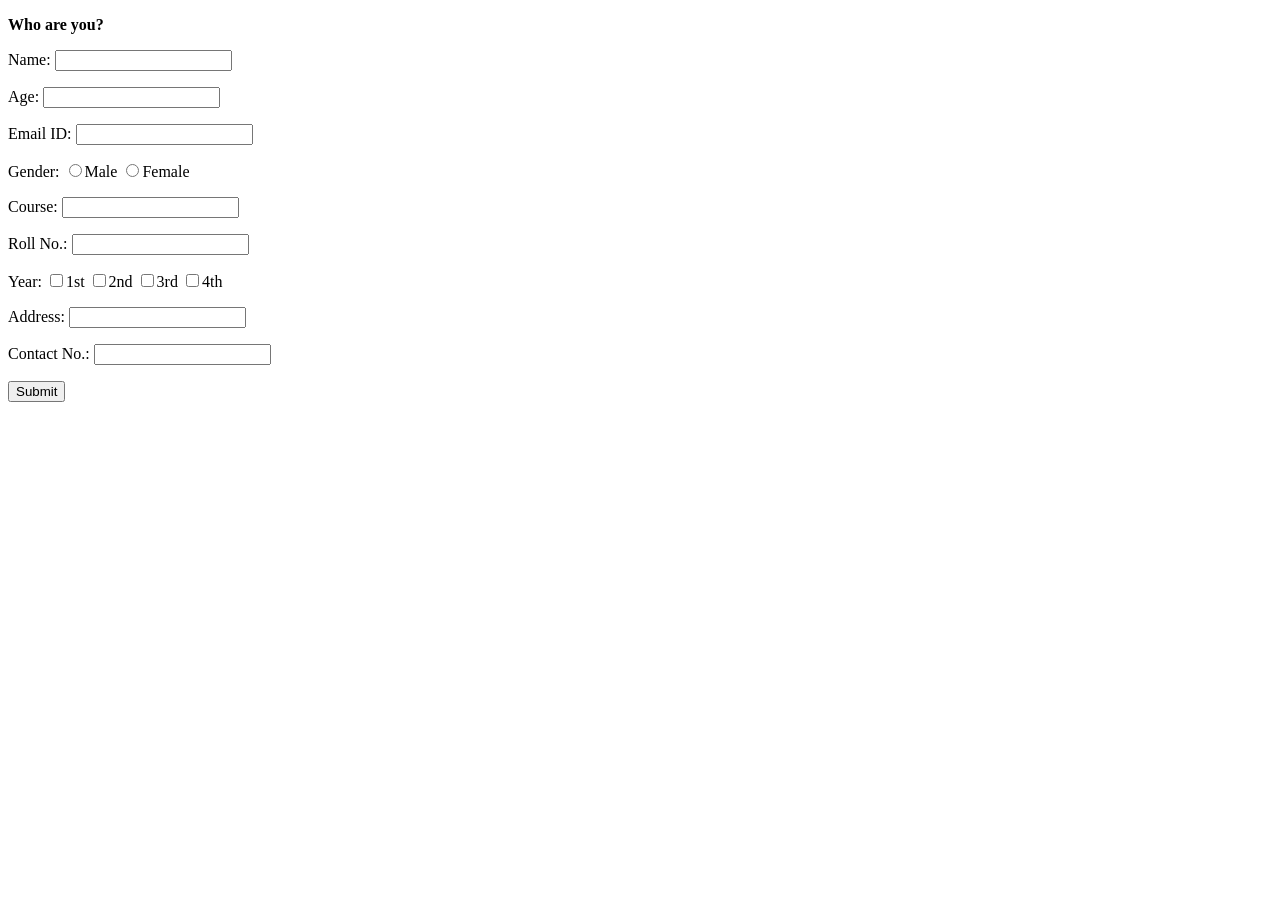
==== index.html @ d9dd0b8f "Session 4" ====
<!DOCTYPE html>
<html lang="en">
<head>
    <meta charset="UTF-8">
    <meta http-equiv="X-UA-Compatible" content="IE=edge">
    <meta name="viewport" content="width=device-width, initial-scale=1.0">
    <title>Kartik Padave</title>
</head>
<body>
    <!-- <h1>Name: Kartik Padave</h1>
    <h2>SAP ID: 70362019039</h2>
    <h3>Roll No.: A022</h3>
    <h4>College: NMIMS, Navi Mumbai</h4>
    <h5>Course: CSBS (BTech)</h5>
    <h6>Year: 3rd</h6>

    <hr size="10" noshade width="100%" style="align-items: right;">

    <p>
        Lorem ipsum dolor sit amet, consectetur adipiscing elit. Aliquam ut lacus tortor. Etiam porta laoreet maximus. Donec rutrum aliquet quam, 
        at tempor ipsum dictum sed. Maecenas accumsan suscipit faucibus. Vestibulum ante ipsum primis in faucibus orci luctus et ultrices posuere 
        cubilia curae; Vivamus condimentum, sapien eget blandit semper, urna ligula ultrices felis, eget imperdiet nisi enim sit amet dolor. 
        Vestibulum nisi libero, laoreet et erat cursus, faucibus maximus lacus. Morbi eget libero massa. Proin et volutpat lorem. Cras nec 
        scelerisque justo. Etiam at ligula laoreet, venenatis justo laoreet, interdum libero. Suspendisse in aliquet turpis. Suspendisse a 
        ultrices augue. Nullam ultricies iaculis felis sed rutrum.
    </p>
    <br>Next Line
    <p>
        Lorem ipsum dolor sit amet, consectetur adipiscing elit. Aliquam ut lacus tortor. Etiam porta laoreet maximus. Donec rutrum aliquet quam, 
        at tempor ipsum dictum sed. Maecenas accumsan suscipit faucibus. Vestibulum ante ipsum primis in faucibus orci luctus et ultrices posuere 
        cubilia curae; Vivamus condimentum, sapien eget blandit semper, urna ligula ultrices felis, eget imperdiet nisi enim sit amet dolor. 
        Vestibulum nisi libero, laoreet et erat cursus, faucibus maximus lacus. Morbi eget libero massa. Proin et volutpat lorem. Cras nec 
        scelerisque justo. Etiam at ligula laoreet, venenatis justo laoreet, interdum libero. Suspendisse in aliquet turpis. Suspendisse a 
        ultrices augue. Nullam ultricies iaculis felis sed rutrum.
    </p>

    <hr size="10" noshade width="100%" style="align-items: right;">

    <i>Italics Font</i>
    <b>Bold Font</b>
    <pre>Preformatted Text</pre>
    <strong>Strong Font</strong>
    <address>Address Font</address>
    <cite>Citation Font</cite>
    <br>
    <code>Source Code Font</code>

    <hr size="10" noshade width="100%" style="align-items: right;">

    <font size="12" color="Red" face="verdana">Font Experiment</font>

    <hr size="10" noshade width="100%" style="align-items: right;">

    <ul>Unordered List:
        <li type="Disc">Item 1</li>
        <li type="circle">Item 2</li>
        <li type="Square">Item 3</li>
    </ul>

    <hr size="10" noshade width="100%" style="align-items: right;">

    <ol>Ordered List:
        <li type="i">Item 1</li>
        <li type="I">Item 2</li>
        <li type="a">Item 3</li>
        <li type="A">Item 3</li>
        <li type="1">Item 3</li>
    </ol>

    <hr size="10" noshade width="100%" style="align-items: right;">

    <dl>
        <dt>Coffee</dt>
        <dd>Black hot drink</dd>
        <dt>Milk</dt>
        <dd>White cold drink</dd>
    </dl>

    <hr size="10" noshade width="100%" style="align-items: right;">

    <a href="https://www.linkedin.com/feed/" style="font-size: 30px;">LinkedIn</a>
    <br>
    <a href="E:\College\SEM VI\CN\Books" style="font-size: 30px;">CN Textbook</a>
    <br>

    <hr size="10" noshade width="100%" style="align-items: right;">

    <img src="E:\Downloads\download (1).jfif" alt="test-image" width="200px" height="500px" hspace="20px" vspace="30px" style="border: 10 10 10 10; align-items: center;">Test Image -->

    <p><b>Who are you?</b></p>

    <form method="post" action="">
        <p>Name: 
            <input type="text" name="textfield">
        </p>
        <p>Age: 
            <input type="text" name="textfield">
        </p>
        <p>Email ID:
            <input type="email" id="email" name="email">
        </p>
        <p>Gender: 
            <input type="radio" name="gender" value="m">Male
            <input type="radio" name="gender" value="f">Female
        </p>
        <p>Course: 
            <input type="text" name="textfield">
        </p>
        <p>Roll No.: 
            <input type="text" name="textfield">
        </p>
        <p>Year: 
            <input type="checkbox" id="vehicle1" name="vehicle1" value="Bike">1st
            <input type="checkbox" id="vehicle1" name="vehicle1" value="Bike">2nd
            <input type="checkbox" id="vehicle1" name="vehicle1" value="Bike">3rd
            <input type="checkbox" id="vehicle1" name="vehicle1" value="Bike">4th
        </p>
        <p>Address: 
            <input type="text" name="textfield">
        </p>
        <p>Contact No.: 
            <input type="number" name="textfield">
        </p>
        <input type="submit" value="Submit">
    </form>
</body>
</html>
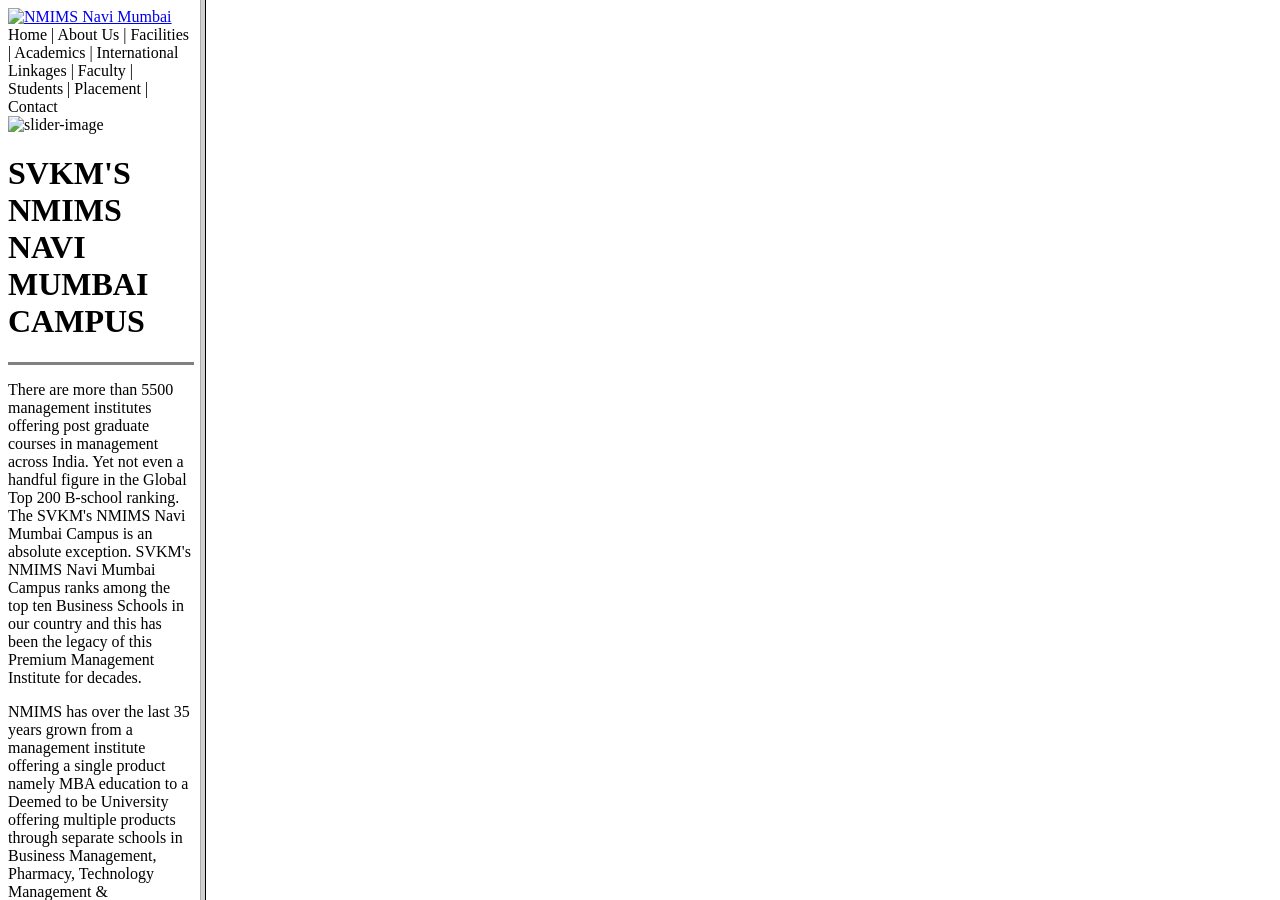
==== commit ddba30cc: "Session 4" ====
--- a/index.html
+++ b/index.html
@@ -6,8 +6,8 @@
     <meta name="viewport" content="width=device-width, initial-scale=1.0">
     <title>Kartik Padave</title>
 </head>
-<body>
-    <!-- <h1>Name: Kartik Padave</h1>
+<!-- <body>
+    <h1>Name: Kartik Padave</h1>
     <h2>SAP ID: 70362019039</h2>
     <h3>Roll No.: A022</h3>
     <h4>College: NMIMS, Navi Mumbai</h4>
@@ -85,7 +85,7 @@
 
     <hr size="10" noshade width="100%" style="align-items: right;">
 
-    <img src="E:\Downloads\download (1).jfif" alt="test-image" width="200px" height="500px" hspace="20px" vspace="30px" style="border: 10 10 10 10; align-items: center;">Test Image -->
+    <img src="E:\Downloads\download (1).jfif" alt="test-image" width="200px" height="500px" hspace="20px" vspace="30px" style="border: 10 10 10 10; align-items: center;">Test Image
 
     <p><b>Who are you?</b></p>
 
@@ -123,5 +123,13 @@
         </p>
         <input type="submit" value="Submit">
     </form>
-</body>
+</body> -->
+<frameset cols="200, *">
+    <frame src="nmims.html" name="menu-page"/>
+    <noframes>
+        <body>
+            Your browser does not support frames.
+        </body>
+    </noframes>
+</frameset>
 </html>
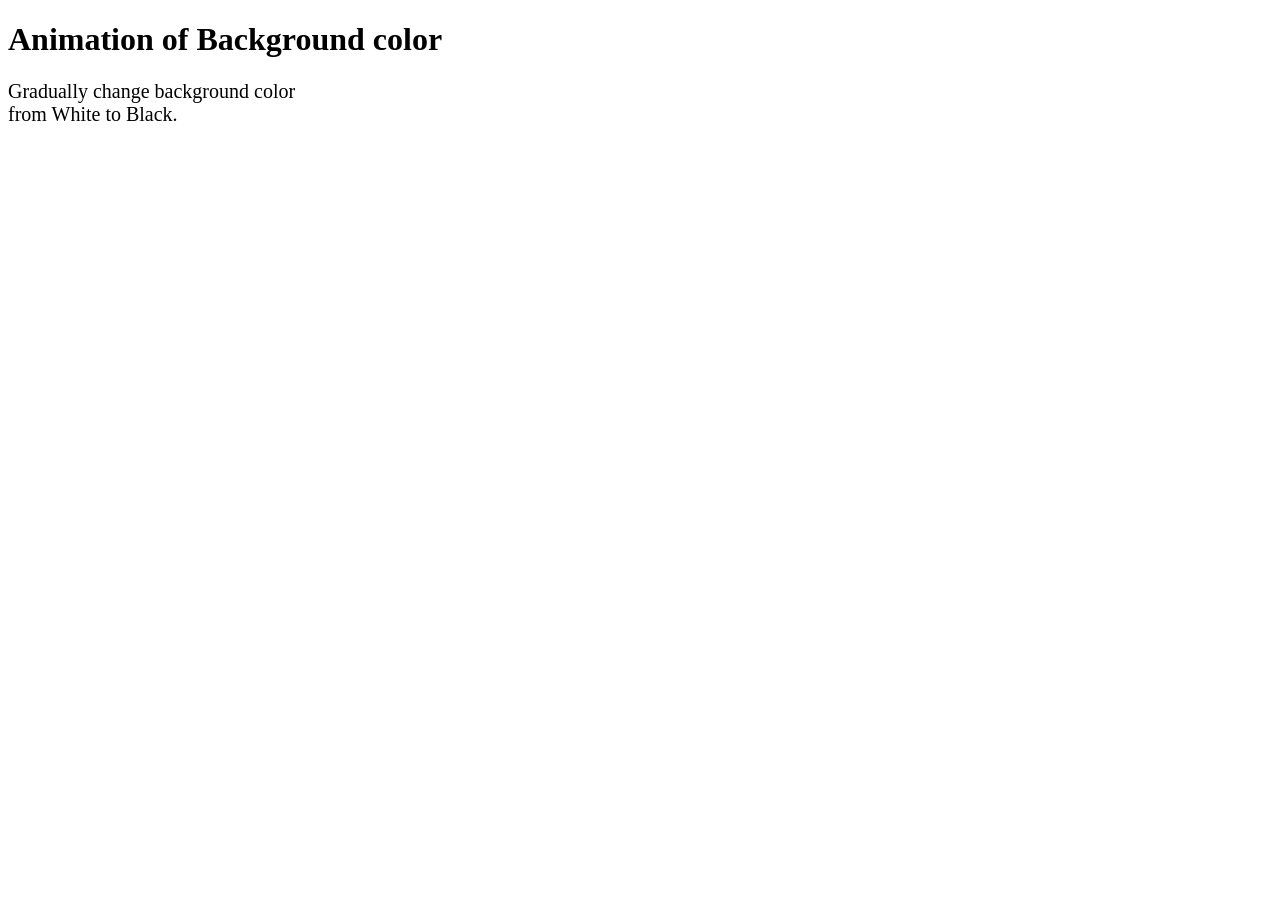
==== commit 6135f366: "Session 5" ====
--- a/index.html
+++ b/index.html
@@ -4,10 +4,46 @@
     <meta charset="UTF-8">
     <meta http-equiv="X-UA-Compatible" content="IE=edge">
     <meta name="viewport" content="width=device-width, initial-scale=1.0">
+    <style>
+        /* #header {
+            color: brown;
+            text-align: center;
+        }
+
+        .sub-heading {
+            color: blue;
+            text-align: center;
+        }
+
+        p {
+            color: red;
+            font-size: 20px;
+        } */
+
+        #myDiv {
+            width: 300px;
+            height: 200px;
+            background: white;
+            color: black;
+            animation: mymove 5s infinite;
+            font-size: 20px;
+        }
+
+        @keyframes mymove {
+            from {
+                background-color: white;
+                color: black;
+            }
+            to {
+                background-color: black;
+                color: blue;
+            }
+        }
+    </style>
     <title>Kartik Padave</title>
 </head>
-<!-- <body>
-    <h1>Name: Kartik Padave</h1>
+<body>
+    <!-- <h1>Name: Kartik Padave</h1>
     <h2>SAP ID: 70362019039</h2>
     <h3>Roll No.: A022</h3>
     <h4>College: NMIMS, Navi Mumbai</h4>
@@ -123,13 +159,28 @@
         </p>
         <input type="submit" value="Submit">
     </form>
-</body> -->
-<frameset cols="200, *">
+
+    <h1 id="header">CSS Tutorial</h1>
+    <h3 class="sub-heading">Cascading Style Sheets</h3>
+    <p>Cascading Style Sheets (CSS) is a style sheet language used for describing the presentation of a document written in a markup language such 
+        as HTML. CSS is a cornerstone technology of the World Wide Web, alongside HTML and JavaScript. CSS is designed to enable the separation of 
+        presentation and content, including layout, colors, and fonts. This separation can improve content accessibility; provide more flexibility 
+        and control in the specification of presentation characteristics; enable multiple web pages to share formatting by specifying the relevant CSS 
+        in a separate .css file, which reduces complexity and repetition in the structural content; and enable the .css file to be cached to improve 
+        the page load speed between the pages that share the file and its formatting.
+    </p> -->
+
+    <h1>Animation of Background color</h1>
+    <div id="myDiv">
+        <p>Gradually change background color from White to Black.</p>
+    </div>
+</body>
+<!-- <frameset cols="200, *">
     <frame src="nmims.html" name="menu-page"/>
     <noframes>
         <body>
             Your browser does not support frames.
         </body>
     </noframes>
-</frameset>
+</frameset> -->
 </html>
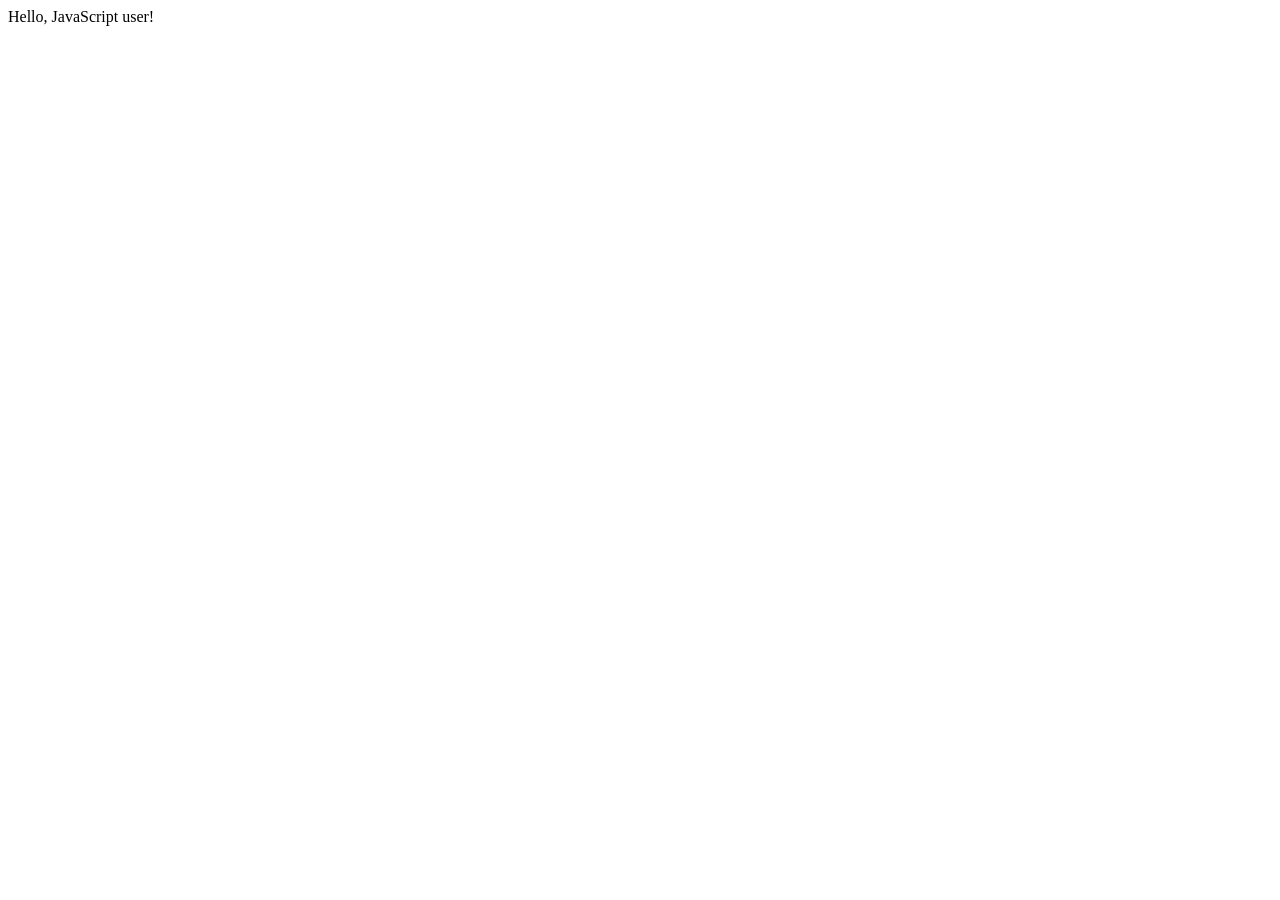
==== commit f759c8ae: "Session 6" ====
--- a/index.html
+++ b/index.html
@@ -4,6 +4,7 @@
     <meta charset="UTF-8">
     <meta http-equiv="X-UA-Compatible" content="IE=edge">
     <meta name="viewport" content="width=device-width, initial-scale=1.0">
+    <link rel="stylesheet" href="index.css">
     <style>
         /* #header {
             color: brown;
@@ -38,6 +39,12 @@
                 background-color: black;
                 color: blue;
             }
+        }
+
+        .Internal-CSS {
+            background-color: greenyellow;
+            color: red;
+            font-size: 30px;
         }
     </style>
     <title>Kartik Padave</title>
@@ -168,12 +175,18 @@
         and control in the specification of presentation characteristics; enable multiple web pages to share formatting by specifying the relevant CSS 
         in a separate .css file, which reduces complexity and repetition in the structural content; and enable the .css file to be cached to improve 
         the page load speed between the pages that share the file and its formatting.
-    </p> -->
+    </p>
 
     <h1>Animation of Background color</h1>
     <div id="myDiv">
         <p>Gradually change background color from White to Black.</p>
     </div>
+
+    <div style="background-color: black; color: aqua;">This is using inline CSS</div>
+    <div class="Internal-CSS">This is using internal CSS</div>
+    <div class="External-CSS">This is using external CSS</div> -->
+
+    <script src="index.js"></script>
 </body>
 <!-- <frameset cols="200, *">
     <frame src="nmims.html" name="menu-page"/>
--- a/index.css
+++ b/index.css
@@ -0,0 +1,4 @@
+.External-CSS {
+    color: brown;
+    font-size: 40px;
+}
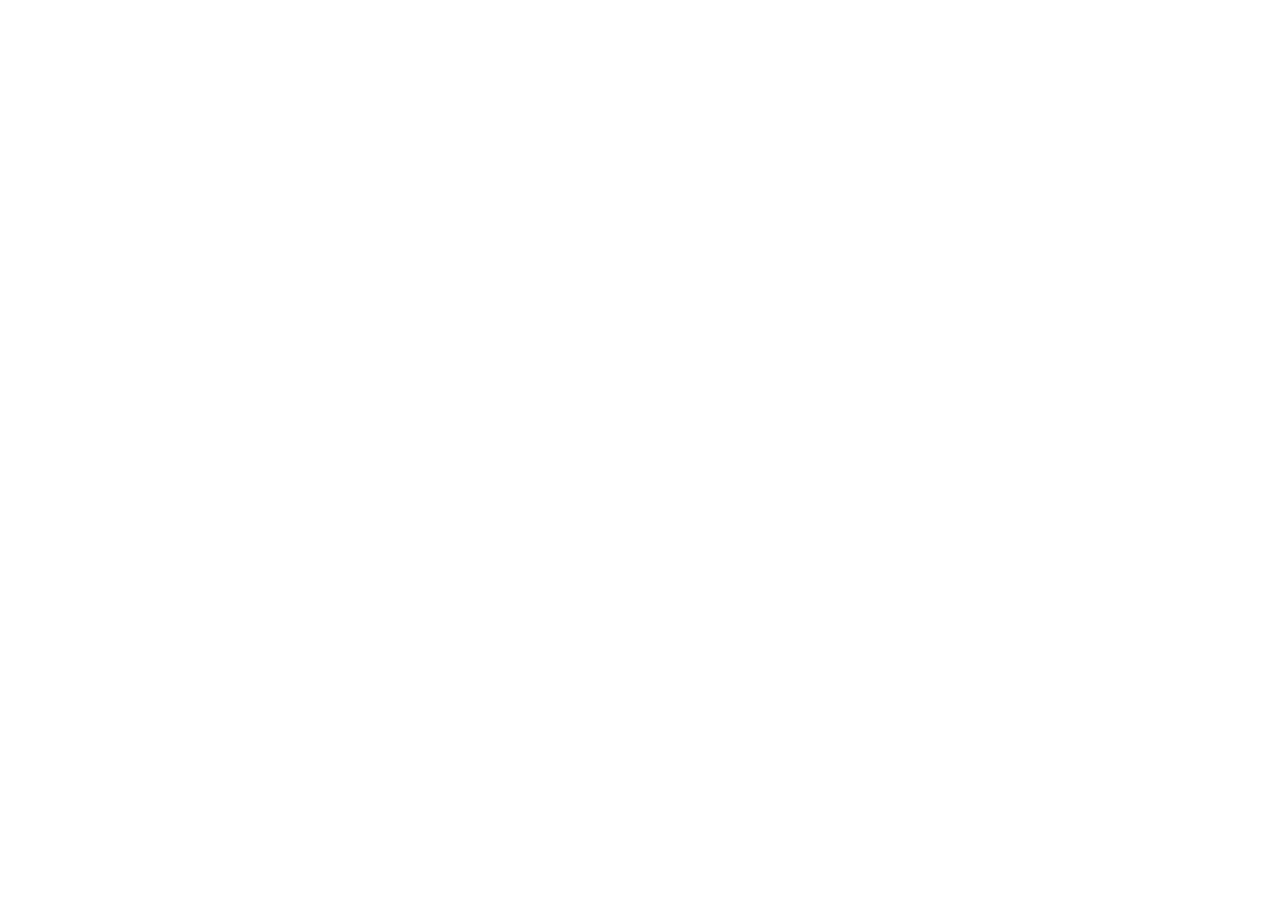
==== commit 8d33b9d5: "Registeration form using Get and Post PHP methods" ====
--- a/index.html
+++ b/index.html
@@ -184,9 +184,19 @@
 
     <div style="background-color: black; color: aqua;">This is using inline CSS</div>
     <div class="Internal-CSS">This is using internal CSS</div>
-    <div class="External-CSS">This is using external CSS</div> -->
-
-    <script src="index.js"></script>
+    <div class="External-CSS">This is using external CSS</div>
+
+    <script src="index.js"></script> -->
+
+    <script>
+        new emp = new Array("ABC", "DEF", "GHI");
+
+        for (i=0; i<emp.length;i++) {
+            document.write(emp[i] + "<br>")
+        }
+    </script>
+
+    <script type="text/javascript"></script>
 </body>
 <!-- <frameset cols="200, *">
     <frame src="nmims.html" name="menu-page"/>
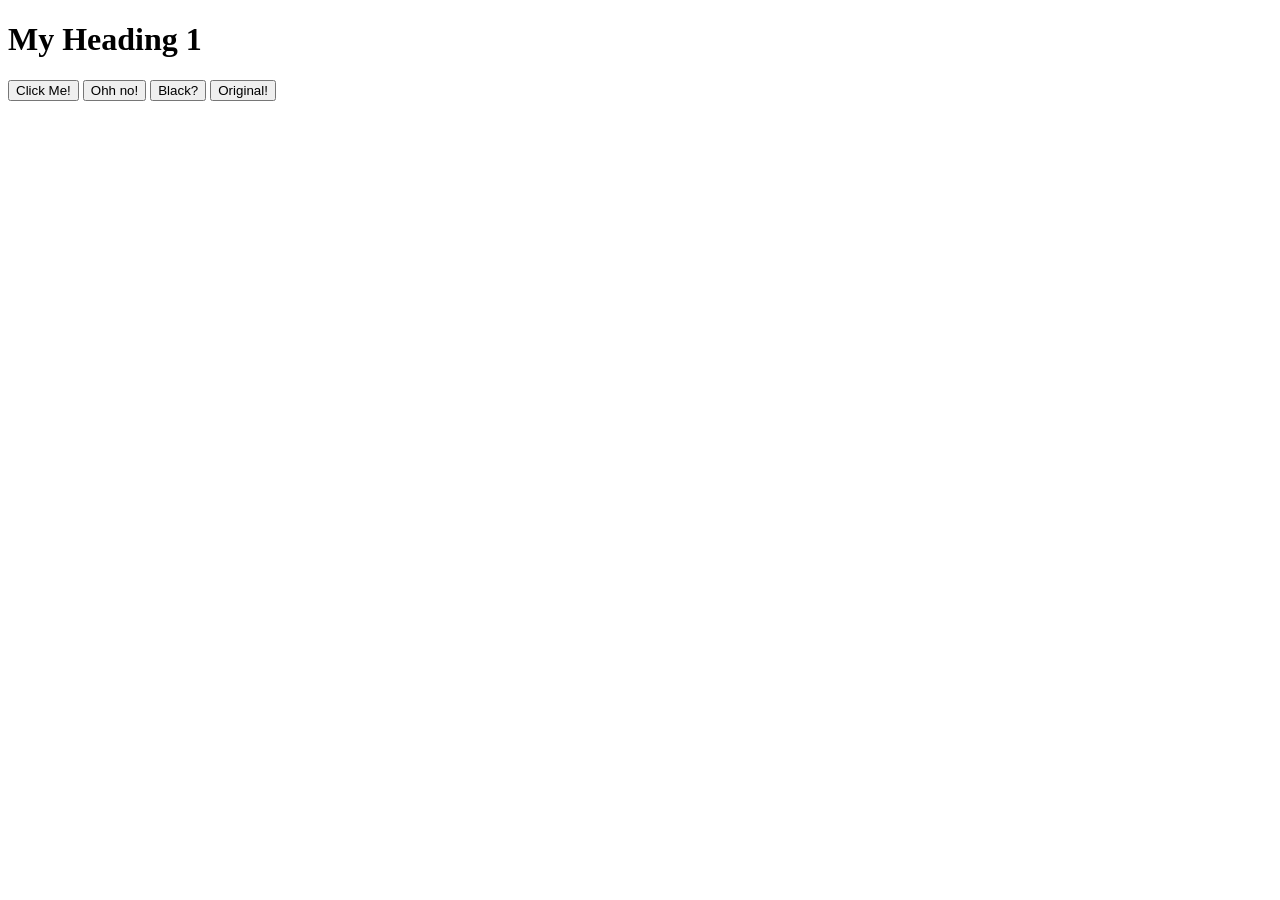
==== commit a4caa19c: "Session 7" ====
--- a/index.html
+++ b/index.html
@@ -5,7 +5,7 @@
     <meta http-equiv="X-UA-Compatible" content="IE=edge">
     <meta name="viewport" content="width=device-width, initial-scale=1.0">
     <link rel="stylesheet" href="index.css">
-    <style>
+    <!-- <style>
         /* #header {
             color: brown;
             text-align: center;
@@ -46,7 +46,7 @@
             color: red;
             font-size: 30px;
         }
-    </style>
+    </style> -->
     <title>Kartik Padave</title>
 </head>
 <body>
@@ -188,7 +188,7 @@
 
     <script src="index.js"></script> -->
 
-    <script>
+    <!-- <script>
         new emp = new Array("ABC", "DEF", "GHI");
 
         for (i=0; i<emp.length;i++) {
@@ -196,7 +196,60 @@
         }
     </script>
 
-    <script type="text/javascript"></script>
+    <script type="text/javascript"></script> -->
+
+    <!-- <script type="text/javascript">
+        var m = new Date();
+        themonth = m.getMonth();
+        document.write(themonth);
+
+        switch(themonth) {
+            case 0: document.write("Cold January!");
+            break;
+            case 4: document.write("The Merry Month of May");
+            break;
+            case 6: document.write("Summer Time!");
+            break;
+            default: document.write("WHen is it Holiday time?");
+        }
+    </script> -->
+
+    <!-- <script>
+        var person = {fname: "John", lname: "Doe", age: 25};
+
+        var text = "";
+        var x;
+
+        for(x in person)
+        {
+            text += person[x] + " ";
+        }
+
+        document.write(text);
+    </script> -->
+
+    <!-- <p id="demo"></p>
+
+    <script>
+        const myObj = {
+            name: "John",
+            age: 30,
+            cars: {
+                car1: "Ford",
+                car2: "BMW",
+                car3: "Fiat"
+            }
+        }
+
+        document.getElementById("demo").innerHTML = myObj.cars.car2;
+    </script> -->
+
+    <h1 id="id1">My Heading 1</h1>
+
+    <button type="button" onclick="document.getElementById('id1').style.color='red'">Click Me!</button>
+    <button type="button" onclick="document.getElementById('id1').innerHTML='Now not allowed!'">Ohh no!</button>
+    <button type="button" onclick="document.getElementById('id1').style.color='black'">Black?</button>
+    <button type="button" onclick="document.getElementById('id1').innerHTML='My Heading 1!'">Original!</button>
 </body>
 <!-- <frameset cols="200, *">
     <frame src="nmims.html" name="menu-page"/>
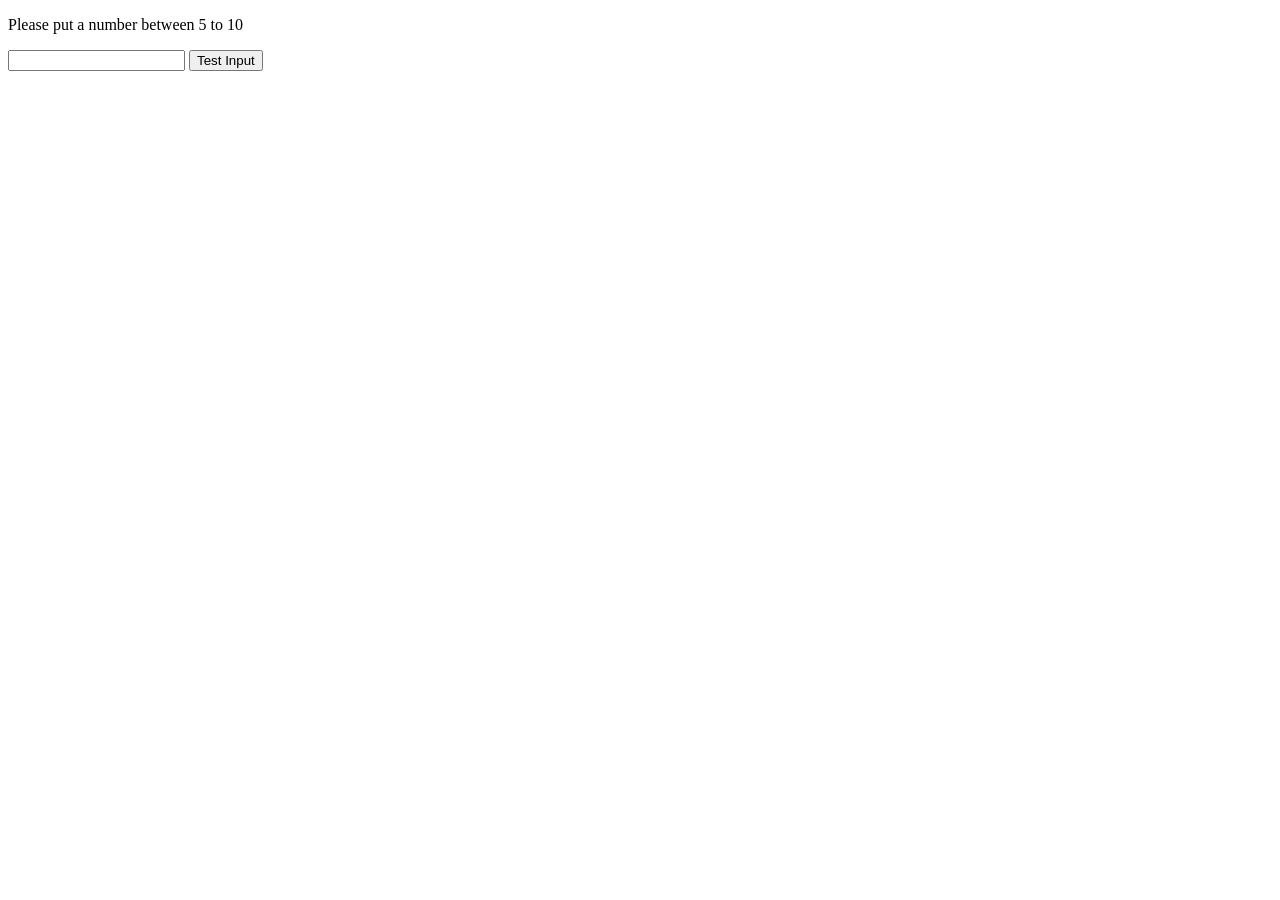
==== commit 72270837: "Session 9" ====
--- a/index.html
+++ b/index.html
@@ -244,12 +244,62 @@
         document.getElementById("demo").innerHTML = myObj.cars.car2;
     </script> -->
 
-    <h1 id="id1">My Heading 1</h1>
+    <!-- <h1 id="id1">My Heading 1</h1>
 
     <button type="button" onclick="document.getElementById('id1').style.color='red'">Click Me!</button>
     <button type="button" onclick="document.getElementById('id1').innerHTML='Now not allowed!'">Ohh no!</button>
     <button type="button" onclick="document.getElementById('id1').style.color='black'">Black?</button>
-    <button type="button" onclick="document.getElementById('id1').innerHTML='My Heading 1!'">Original!</button>
+    <button type="button" onclick="document.getElementById('id1').innerHTML='My Heading 1!'">Original!</button> -->
+
+    <!-- <form id="frm1" action="/action_page.php">
+        First Name: <input type="text" name="fname" id="NMIMS"><br>
+        Last Name: <input type="text" name="lname" id="NM"><br><br>
+        <input type="submit" value="submit">
+    </form>
+    <p>
+        Click "Try it" to display the value of each element in the form.
+    </p>
+    <button onclick="myFunction()">Try it</button>
+    <p id="demo"></p>
+
+    <script>
+        function myFunction() {
+            var x = document.forms["frm1"];
+            var text = "";
+            var i;
+
+            for(i = 0; i < x.length; i++) {
+                text += x.elements[i].value + "<br>";
+            }
+
+            document.getElementById("demo").innerHTML = text;
+        }
+    </script> -->
+
+    <p>Please put a number between 5 to 10</p>
+    <input type="text" id="demo">
+    <button type="button" onclick="myFunction()">Test Input</button>
+    <p id="p01"></p>
+
+    <script>
+        function myFunction() {
+            var message, x;
+            message = document.getElementById("p01");
+            message.innerHTML = "";
+            x = document.getElementById("demo").value;
+
+            try {
+                x = Number(x)
+                if (x == "") throw "empty";
+                if (isNaN(x)) throw "Not a Number";
+                if (x < 5) throw "too low";
+                if (x > 10) throw "too high";
+            }
+            catch(err) {
+                message.innerHTML = "Input is " + err;
+            }
+        }
+    </script>
 </body>
 <!-- <frameset cols="200, *">
     <frame src="nmims.html" name="menu-page"/>
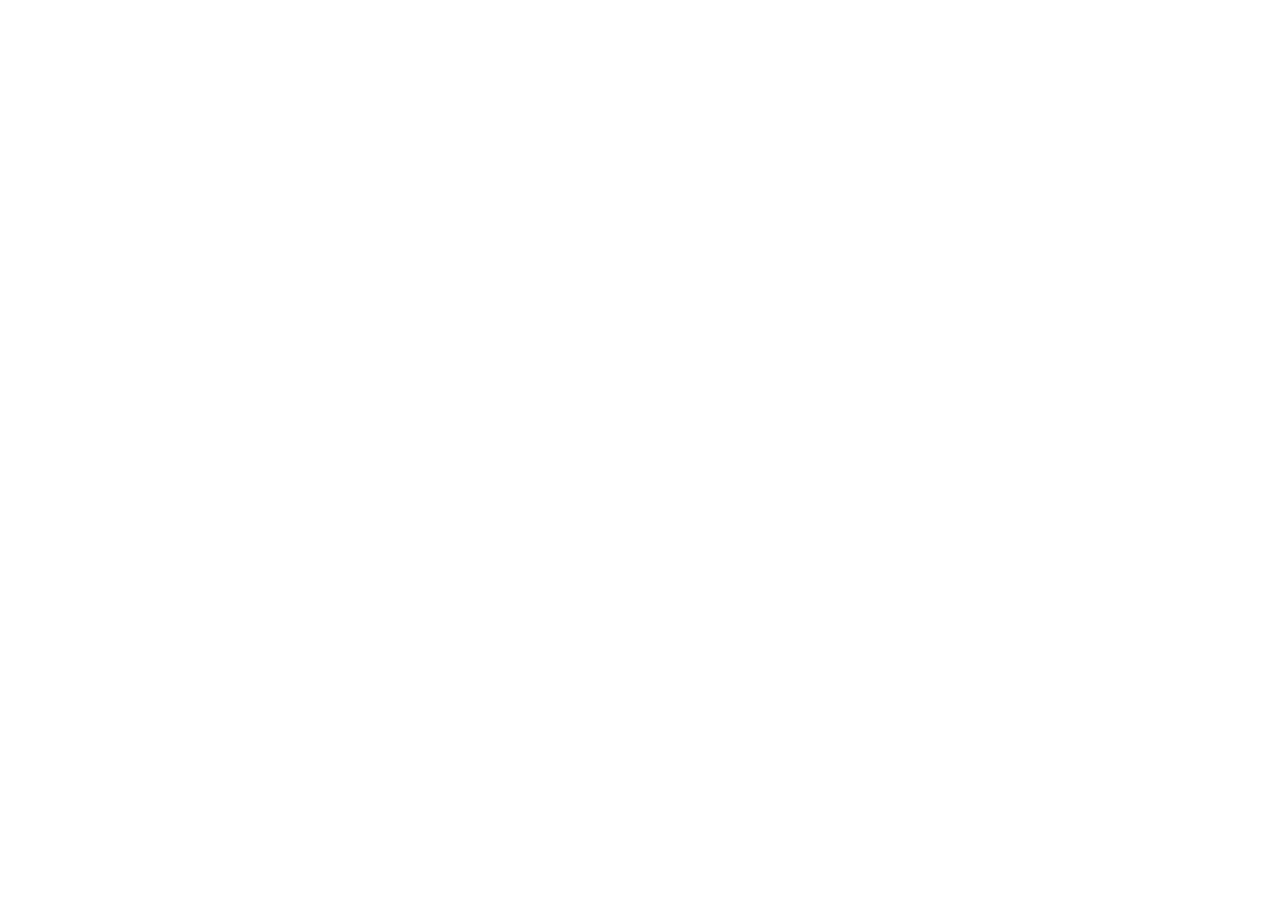
==== commit dbea1d08: "Arranged according to sessions" ====
--- a/index.html
+++ b/index.html
@@ -6,30 +6,6 @@
     <meta name="viewport" content="width=device-width, initial-scale=1.0">
     <link rel="stylesheet" href="index.css">
     <!-- <style>
-        /* #header {
-            color: brown;
-            text-align: center;
-        }
-
-        .sub-heading {
-            color: blue;
-            text-align: center;
-        }
-
-        p {
-            color: red;
-            font-size: 20px;
-        } */
-
-        #myDiv {
-            width: 300px;
-            height: 200px;
-            background: white;
-            color: black;
-            animation: mymove 5s infinite;
-            font-size: 20px;
-        }
-
         @keyframes mymove {
             from {
                 background-color: white;
@@ -40,273 +16,10 @@
                 color: blue;
             }
         }
-
-        .Internal-CSS {
-            background-color: greenyellow;
-            color: red;
-            font-size: 30px;
-        }
     </style> -->
-    <title>Kartik Padave</title>
+    <title>MWA Lab</title>
 </head>
 <body>
-    <!-- <h1>Name: Kartik Padave</h1>
-    <h2>SAP ID: 70362019039</h2>
-    <h3>Roll No.: A022</h3>
-    <h4>College: NMIMS, Navi Mumbai</h4>
-    <h5>Course: CSBS (BTech)</h5>
-    <h6>Year: 3rd</h6>
 
-    <hr size="10" noshade width="100%" style="align-items: right;">
-
-    <p>
-        Lorem ipsum dolor sit amet, consectetur adipiscing elit. Aliquam ut lacus tortor. Etiam porta laoreet maximus. Donec rutrum aliquet quam, 
-        at tempor ipsum dictum sed. Maecenas accumsan suscipit faucibus. Vestibulum ante ipsum primis in faucibus orci luctus et ultrices posuere 
-        cubilia curae; Vivamus condimentum, sapien eget blandit semper, urna ligula ultrices felis, eget imperdiet nisi enim sit amet dolor. 
-        Vestibulum nisi libero, laoreet et erat cursus, faucibus maximus lacus. Morbi eget libero massa. Proin et volutpat lorem. Cras nec 
-        scelerisque justo. Etiam at ligula laoreet, venenatis justo laoreet, interdum libero. Suspendisse in aliquet turpis. Suspendisse a 
-        ultrices augue. Nullam ultricies iaculis felis sed rutrum.
-    </p>
-    <br>Next Line
-    <p>
-        Lorem ipsum dolor sit amet, consectetur adipiscing elit. Aliquam ut lacus tortor. Etiam porta laoreet maximus. Donec rutrum aliquet quam, 
-        at tempor ipsum dictum sed. Maecenas accumsan suscipit faucibus. Vestibulum ante ipsum primis in faucibus orci luctus et ultrices posuere 
-        cubilia curae; Vivamus condimentum, sapien eget blandit semper, urna ligula ultrices felis, eget imperdiet nisi enim sit amet dolor. 
-        Vestibulum nisi libero, laoreet et erat cursus, faucibus maximus lacus. Morbi eget libero massa. Proin et volutpat lorem. Cras nec 
-        scelerisque justo. Etiam at ligula laoreet, venenatis justo laoreet, interdum libero. Suspendisse in aliquet turpis. Suspendisse a 
-        ultrices augue. Nullam ultricies iaculis felis sed rutrum.
-    </p>
-
-    <hr size="10" noshade width="100%" style="align-items: right;">
-
-    <i>Italics Font</i>
-    <b>Bold Font</b>
-    <pre>Preformatted Text</pre>
-    <strong>Strong Font</strong>
-    <address>Address Font</address>
-    <cite>Citation Font</cite>
-    <br>
-    <code>Source Code Font</code>
-
-    <hr size="10" noshade width="100%" style="align-items: right;">
-
-    <font size="12" color="Red" face="verdana">Font Experiment</font>
-
-    <hr size="10" noshade width="100%" style="align-items: right;">
-
-    <ul>Unordered List:
-        <li type="Disc">Item 1</li>
-        <li type="circle">Item 2</li>
-        <li type="Square">Item 3</li>
-    </ul>
-
-    <hr size="10" noshade width="100%" style="align-items: right;">
-
-    <ol>Ordered List:
-        <li type="i">Item 1</li>
-        <li type="I">Item 2</li>
-        <li type="a">Item 3</li>
-        <li type="A">Item 3</li>
-        <li type="1">Item 3</li>
-    </ol>
-
-    <hr size="10" noshade width="100%" style="align-items: right;">
-
-    <dl>
-        <dt>Coffee</dt>
-        <dd>Black hot drink</dd>
-        <dt>Milk</dt>
-        <dd>White cold drink</dd>
-    </dl>
-
-    <hr size="10" noshade width="100%" style="align-items: right;">
-
-    <a href="https://www.linkedin.com/feed/" style="font-size: 30px;">LinkedIn</a>
-    <br>
-    <a href="E:\College\SEM VI\CN\Books" style="font-size: 30px;">CN Textbook</a>
-    <br>
-
-    <hr size="10" noshade width="100%" style="align-items: right;">
-
-    <img src="E:\Downloads\download (1).jfif" alt="test-image" width="200px" height="500px" hspace="20px" vspace="30px" style="border: 10 10 10 10; align-items: center;">Test Image
-
-    <p><b>Who are you?</b></p>
-
-    <form method="post" action="">
-        <p>Name: 
-            <input type="text" name="textfield">
-        </p>
-        <p>Age: 
-            <input type="text" name="textfield">
-        </p>
-        <p>Email ID:
-            <input type="email" id="email" name="email">
-        </p>
-        <p>Gender: 
-            <input type="radio" name="gender" value="m">Male
-            <input type="radio" name="gender" value="f">Female
-        </p>
-        <p>Course: 
-            <input type="text" name="textfield">
-        </p>
-        <p>Roll No.: 
-            <input type="text" name="textfield">
-        </p>
-        <p>Year: 
-            <input type="checkbox" id="vehicle1" name="vehicle1" value="Bike">1st
-            <input type="checkbox" id="vehicle1" name="vehicle1" value="Bike">2nd
-            <input type="checkbox" id="vehicle1" name="vehicle1" value="Bike">3rd
-            <input type="checkbox" id="vehicle1" name="vehicle1" value="Bike">4th
-        </p>
-        <p>Address: 
-            <input type="text" name="textfield">
-        </p>
-        <p>Contact No.: 
-            <input type="number" name="textfield">
-        </p>
-        <input type="submit" value="Submit">
-    </form>
-
-    <h1 id="header">CSS Tutorial</h1>
-    <h3 class="sub-heading">Cascading Style Sheets</h3>
-    <p>Cascading Style Sheets (CSS) is a style sheet language used for describing the presentation of a document written in a markup language such 
-        as HTML. CSS is a cornerstone technology of the World Wide Web, alongside HTML and JavaScript. CSS is designed to enable the separation of 
-        presentation and content, including layout, colors, and fonts. This separation can improve content accessibility; provide more flexibility 
-        and control in the specification of presentation characteristics; enable multiple web pages to share formatting by specifying the relevant CSS 
-        in a separate .css file, which reduces complexity and repetition in the structural content; and enable the .css file to be cached to improve 
-        the page load speed between the pages that share the file and its formatting.
-    </p>
-
-    <h1>Animation of Background color</h1>
-    <div id="myDiv">
-        <p>Gradually change background color from White to Black.</p>
-    </div>
-
-    <div style="background-color: black; color: aqua;">This is using inline CSS</div>
-    <div class="Internal-CSS">This is using internal CSS</div>
-    <div class="External-CSS">This is using external CSS</div>
-
-    <script src="index.js"></script> -->
-
-    <!-- <script>
-        new emp = new Array("ABC", "DEF", "GHI");
-
-        for (i=0; i<emp.length;i++) {
-            document.write(emp[i] + "<br>")
-        }
-    </script>
-
-    <script type="text/javascript"></script> -->
-
-    <!-- <script type="text/javascript">
-        var m = new Date();
-        themonth = m.getMonth();
-        document.write(themonth);
-
-        switch(themonth) {
-            case 0: document.write("Cold January!");
-            break;
-            case 4: document.write("The Merry Month of May");
-            break;
-            case 6: document.write("Summer Time!");
-            break;
-            default: document.write("WHen is it Holiday time?");
-        }
-    </script> -->
-
-    <!-- <script>
-        var person = {fname: "John", lname: "Doe", age: 25};
-
-        var text = "";
-        var x;
-
-        for(x in person)
-        {
-            text += person[x] + " ";
-        }
-
-        document.write(text);
-    </script> -->
-
-    <!-- <p id="demo"></p>
-
-    <script>
-        const myObj = {
-            name: "John",
-            age: 30,
-            cars: {
-                car1: "Ford",
-                car2: "BMW",
-                car3: "Fiat"
-            }
-        }
-
-        document.getElementById("demo").innerHTML = myObj.cars.car2;
-    </script> -->
-
-    <!-- <h1 id="id1">My Heading 1</h1>
-
-    <button type="button" onclick="document.getElementById('id1').style.color='red'">Click Me!</button>
-    <button type="button" onclick="document.getElementById('id1').innerHTML='Now not allowed!'">Ohh no!</button>
-    <button type="button" onclick="document.getElementById('id1').style.color='black'">Black?</button>
-    <button type="button" onclick="document.getElementById('id1').innerHTML='My Heading 1!'">Original!</button> -->
-
-    <!-- <form id="frm1" action="/action_page.php">
-        First Name: <input type="text" name="fname" id="NMIMS"><br>
-        Last Name: <input type="text" name="lname" id="NM"><br><br>
-        <input type="submit" value="submit">
-    </form>
-    <p>
-        Click "Try it" to display the value of each element in the form.
-    </p>
-    <button onclick="myFunction()">Try it</button>
-    <p id="demo"></p>
-
-    <script>
-        function myFunction() {
-            var x = document.forms["frm1"];
-            var text = "";
-            var i;
-
-            for(i = 0; i < x.length; i++) {
-                text += x.elements[i].value + "<br>";
-            }
-
-            document.getElementById("demo").innerHTML = text;
-        }
-    </script> -->
-
-    <p>Please put a number between 5 to 10</p>
-    <input type="text" id="demo">
-    <button type="button" onclick="myFunction()">Test Input</button>
-    <p id="p01"></p>
-
-    <script>
-        function myFunction() {
-            var message, x;
-            message = document.getElementById("p01");
-            message.innerHTML = "";
-            x = document.getElementById("demo").value;
-
-            try {
-                x = Number(x)
-                if (x == "") throw "empty";
-                if (isNaN(x)) throw "Not a Number";
-                if (x < 5) throw "too low";
-                if (x > 10) throw "too high";
-            }
-            catch(err) {
-                message.innerHTML = "Input is " + err;
-            }
-        }
-    </script>
 </body>
-<!-- <frameset cols="200, *">
-    <frame src="nmims.html" name="menu-page"/>
-    <noframes>
-        <body>
-            Your browser does not support frames.
-        </body>
-    </noframes>
-</frameset> -->
 </html>
